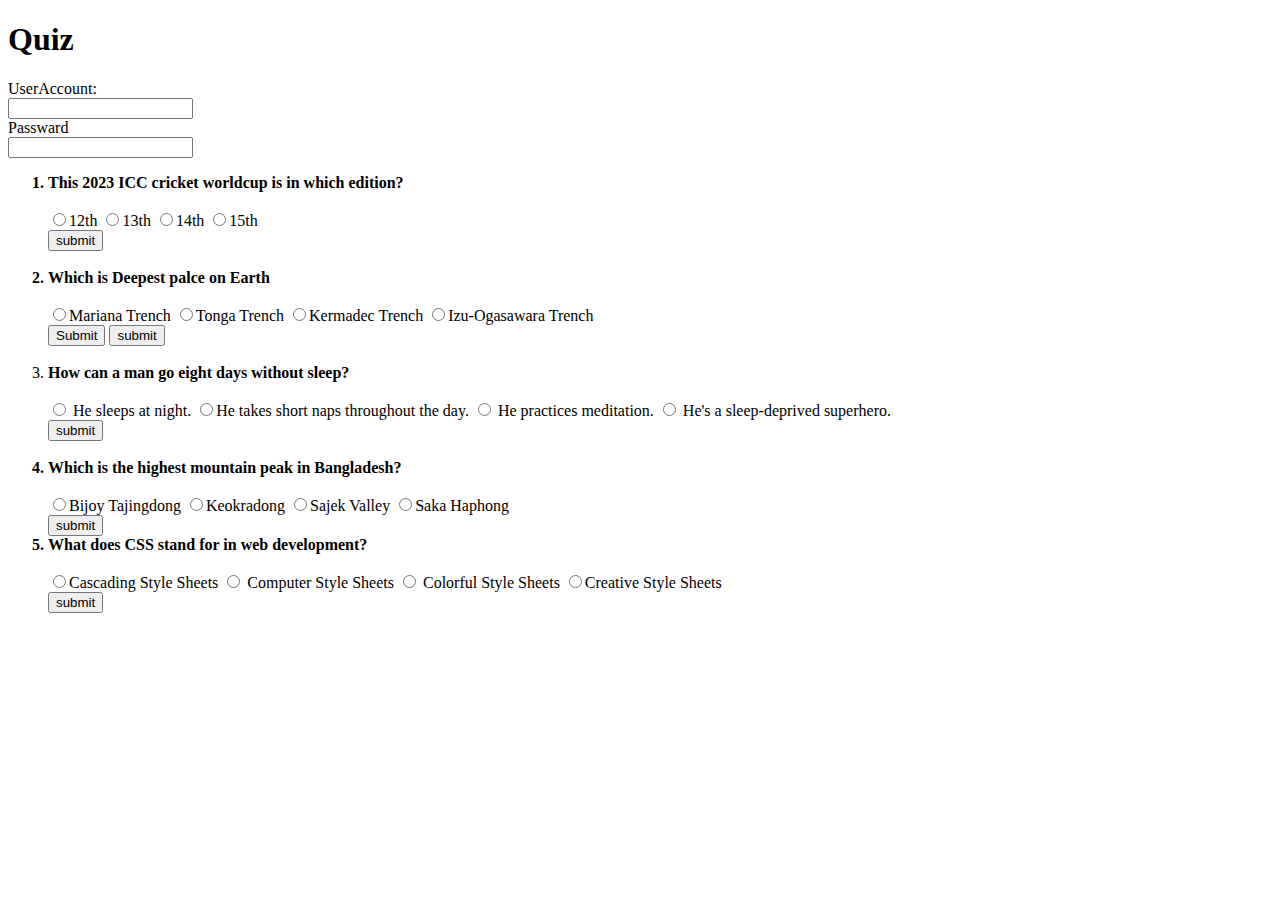
==== learn css/index.html @ 84035124 "Add files via upload" ====
<!DOCTYPE html>
<html lang="en">

<head>
    <meta charset="UTF-8">
    <meta name="viewport" content="width=<device-width>, initial-scale=1.0">
    <link rel="stylesheet" href="/css/style.css">
    <title>Document</title>
    <style>

    </style>
</head>

<body>
    <b><h1>Quiz</h1></b>
    <form action="UserAccount.php" method="get">
        <label for="Username"> UserAccount: </label><br>
        <input id="Username" type="text"><br>
        <label for="passward">Passward</label><br>
        <input type="password" name="" id="passward"><br>

        <ol>

            <label for=""><b><li>This 2023 ICC cricket worldcup is in which edition?</li></b></label>
            <br>
            <input type="radio" name="Question no 1" id="12">12th
            <input type="radio" name="Question no 1" id="13">13th
            <input type="radio" name="Question no 1" id="14">14th
            <input type="radio" name="Question no 1" id="15">15th
            <br>
            <input type="submit" value="submit">
            <br><br>

            <label for=""><b><li>Which is Deepest palce on Earth </li></b></label><br>
            <input type="radio" name="Question no 2" id="Mariana Trench">Mariana Trench
            <input type="radio" name="Question no 2" id="Tonga Trench">Tonga Trench
            <input type="radio" name="Question no 2" id="Kermadec Trench">Kermadec Trench
            <input type="radio" name="Question no 2" id="Izu-Ogasawara Trench">Izu-Ogasawara Trench
            <br>
            <button type="button">Submit</button>
            <input type="submit" value="submit">
            <br><br>

            <label for=""><li><b>How can a man go eight days without sleep?</li></b></label><br>
            <input type="radio" name="Question no 3" id=" He sleeps at night."> He sleeps at night.
            <input type="radio" name="Question no 3" id="He takes short naps throughout the day.">He takes short naps throughout the day.
            <input type="radio" name="Question no 3" id=" He practices meditation."> He practices meditation.
            <input type="radio" name="Question no 3" id=" He's a sleep-deprived superhero."> He's a sleep-deprived superhero.
            <br>
            <input type="submit" value="submit">
            <br><br>
            <label for=""><b><li>Which is the highest mountain peak in Bangladesh?</li></b></label>
            <br>
            <input type="radio" name="Question no 4" id="Bijoy Tajingdong">Bijoy Tajingdong
            <input type="radio" name="Question no 4" id="Keokradong ">Keokradong
            <input type="radio" name="Question no 4" id="Sajek Valley">Sajek Valley
            <input type="radio" name="Question no 4" id="Saka Haphong">Saka Haphong
            <br>
            <input type="submit" value="submit">
            <label for=""><b><li>What does CSS stand for in web development?</li></b></label>
            <br>
            <input type="radio" name="Question no 5" id="Cascading Style Sheets">Cascading Style Sheets
            <input type="radio" name="Question no 5" id=" Computer Style Sheets"> Computer Style Sheets
            <input type="radio" name="Question no 5" id=" Colorful Style Sheets"> Colorful Style Sheets
            <input type="radio" name="Question no 5" id="Creative Style Sheets">Creative Style Sheets
            <br>
            <input type="submit" value="submit">
        </ol>
    </form>
</body>

</html>
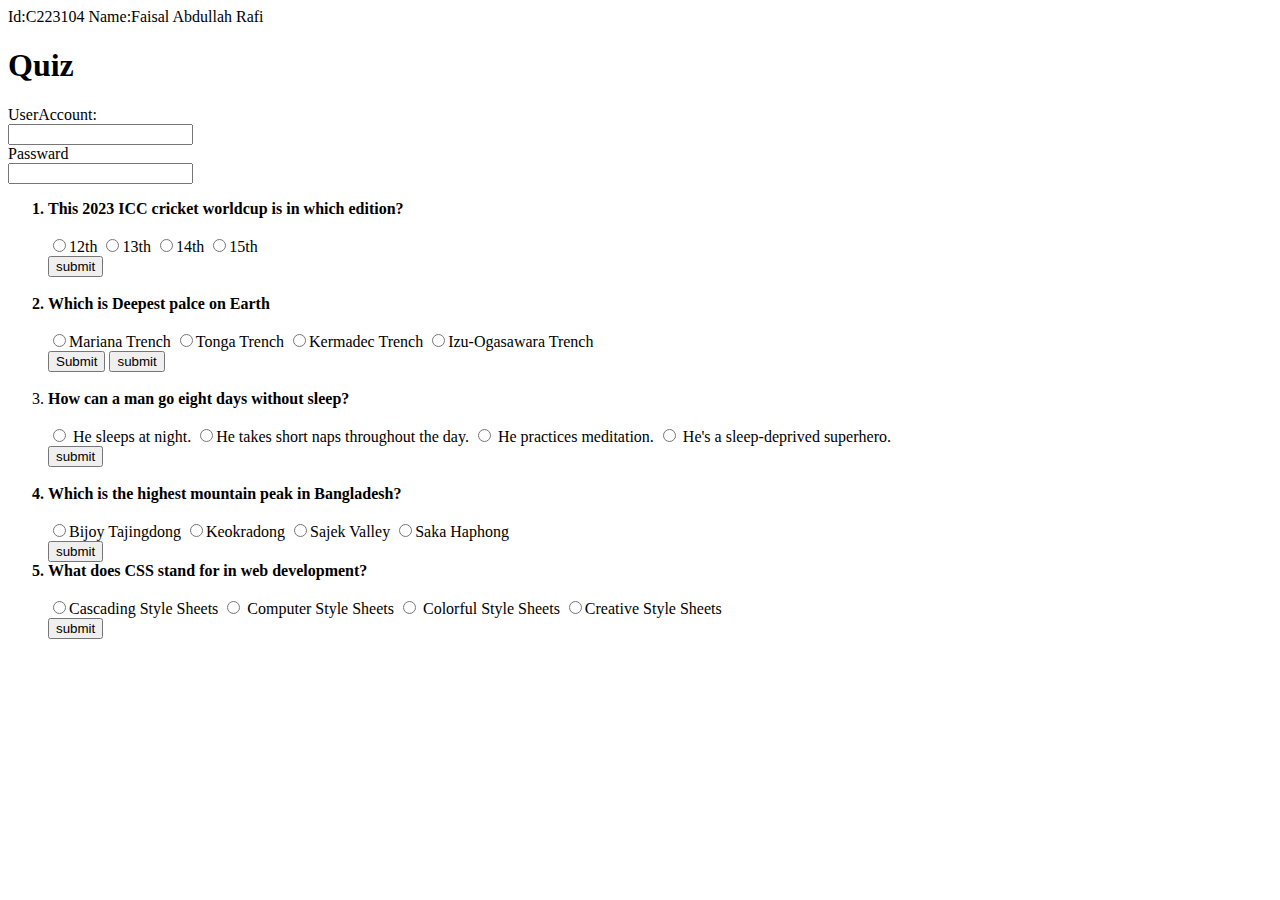
==== commit 445823a0: "Update index.html" ====
--- a/learn css/index.html
+++ b/learn css/index.html
@@ -1,3 +1,5 @@
+Id:C223104
+Name:Faisal Abdullah Rafi
 <!DOCTYPE html>
 <html lang="en">
 
@@ -69,4 +71,4 @@
     </form>
 </body>
 
-</html>+</html>
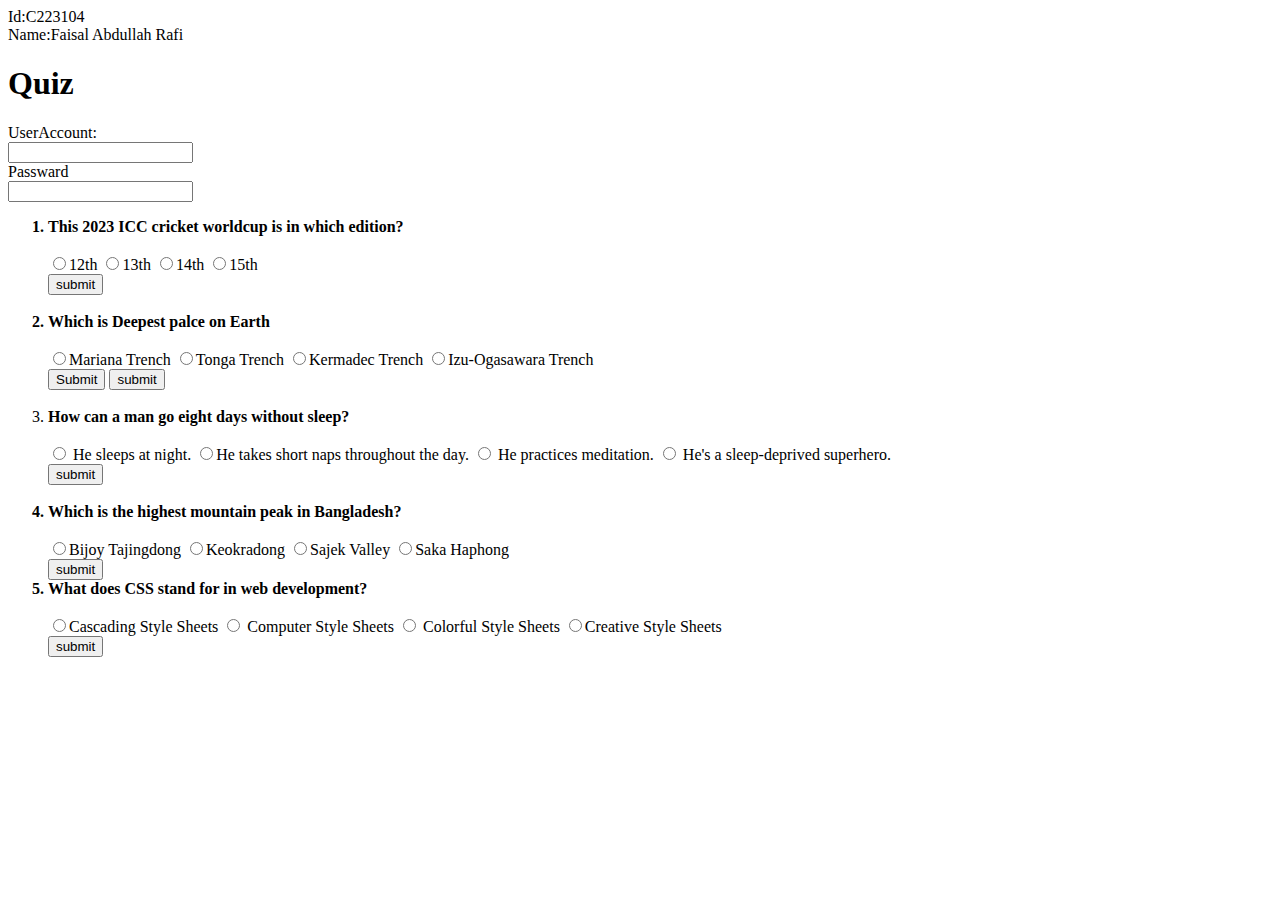
==== commit 643ee953: "Update index.html" ====
--- a/learn css/index.html
+++ b/learn css/index.html
@@ -1,4 +1,4 @@
-Id:C223104
+Id:C223104<br>
 Name:Faisal Abdullah Rafi
 <!DOCTYPE html>
 <html lang="en">
